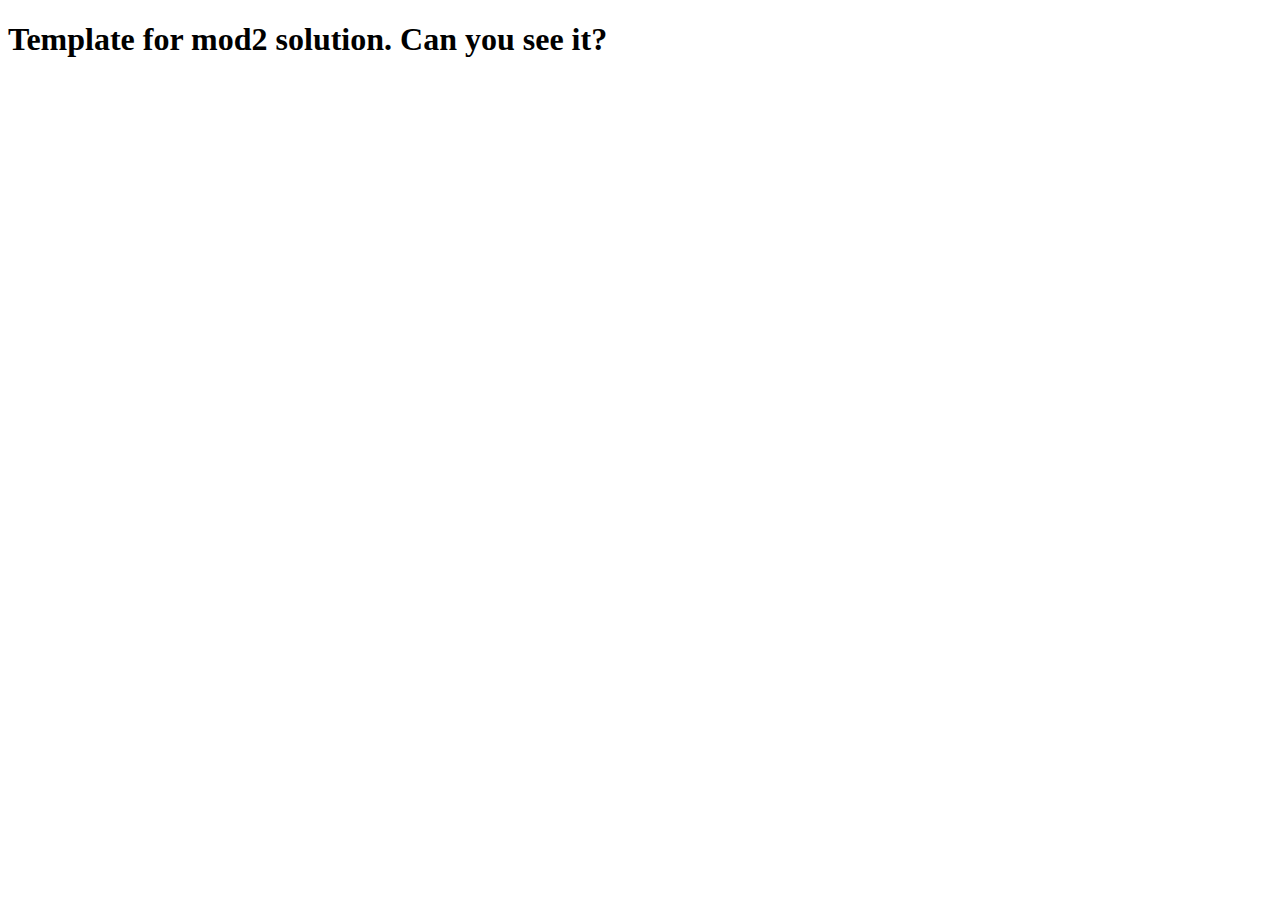
==== mod2-solution/index.html @ 90a44dfe "first change for mod2" ====
<!doctype html>
<html lang="en">
  <head>
    <meta charset="utf-8">
    <meta name="viewport" content="width=device-width, initial-scale=1">


    <title>Boostrap Starter Page</title>
    <link rel="stylesheet" href="css/mystyles.css">
  </head>
<body>

  <h1>Template for mod2 solution.  Can you see it?</h1>

  <!-- jQuery (Bootstrap JS plugins depend on it) -->
  <script src="js/myscript.js"></script>
</body>
</html>
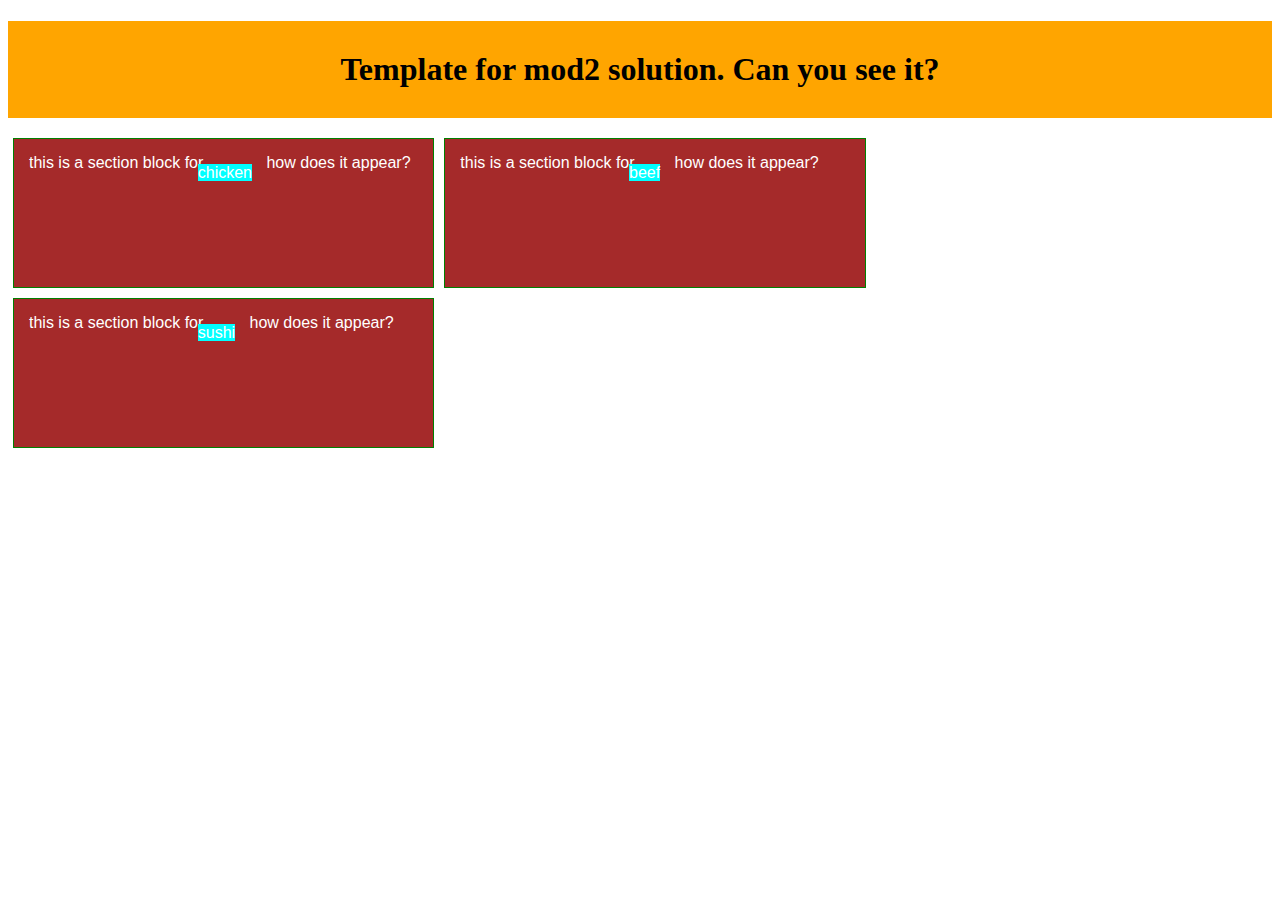
==== commit 080bfa7e: "second change for all mod2 files" ====
--- a/mod2-solution/index.html
+++ b/mod2-solution/index.html
@@ -5,13 +5,24 @@
     <meta name="viewport" content="width=device-width, initial-scale=1">
 
 
-    <title>Boostrap Starter Page</title>
+    <title>module 2 assignment</title>
     <link rel="stylesheet" href="css/mystyles.css">
   </head>
 <body>
 
   <h1>Template for mod2 solution.  Can you see it?</h1>
 
+  <div>
+    <p class="col-lg-4 col-md-6 col-sm-12">this is a section block for <span>chicken</span> how does it appear?</p>
+  </div>
+  <div>
+    <p class="col-lg-4 col-md-6 col-sm-12">this is a section block for <span>beef</span> how does it appear?</p>
+  </div>
+  <div>
+    <p class="col-lg-4 col-md-6 col-sm-12">this is a section block for <span>sushi</span> how does it appear?</p>
+  </div>
+
+
   <!-- jQuery (Bootstrap JS plugins depend on it) -->
   <script src="js/myscript.js"></script>
 </body>
--- a/mod2-solution/css/mystyles.css
+++ b/mod2-solution/css/mystyles.css
@@ -0,0 +1,173 @@
+
+/********** Base styles **********/
+* {
+  box-sizing: border-box;
+}
+h1 {
+  margin-bottom: 15px;
+  background-color: orange;
+  text-align: center;
+  padding: 30px;
+}
+
+div {
+  background-color: gray;
+}
+
+p {
+  border: 1px solid black;
+  background-color: #A52A2A;
+  width: 90%;
+  height: 150px;
+/*  margin-right: auto;
+  margin-left: auto;*/
+  margin: 5px;
+  font-family: Helvetica;
+  color: white;
+  padding: 15px;
+}
+
+span {
+  background-color: cyan;
+  position: relative;
+  right: 10px;
+  top: 10px;
+}
+
+/* Simple Responsive Framework. */
+.row {
+  width: 100%;
+}
+
+/********** Large devices only **********/
+@media (min-width: 992px) {
+  .col-lg-1, .col-lg-2, .col-lg-3, .col-lg-4, .col-lg-5, .col-lg-6, .col-lg-7, .col-lg-8, .col-lg-9, .col-lg-10, .col-lg-11, .col-lg-12 {
+    float: left;
+    border: 1px solid green;
+  }
+  .col-lg-1 {
+    width: 8.33%;
+  }
+  .col-lg-2 {
+    width: 16.66%;
+  }
+  .col-lg-3 {
+    width: 25%;
+  }
+  .col-lg-4 {
+    width: 33.33%;
+  }
+  .col-lg-5 {
+    width: 41.66%;
+  }
+  .col-lg-6 {
+    width: 50%;
+  }
+  .col-lg-7 {
+    width: 58.33%;
+  }
+  .col-lg-8 {
+    width: 66.66%;
+  }
+  .col-lg-9 {
+    width: 74.99%;
+  }
+  .col-lg-10 {
+    width: 83.33%;
+  }
+  .col-lg-11 {
+    width: 91.66%;
+  }
+  .col-lg-12 {
+    width: 100%;
+  }
+}
+
+/********** Medium devices only **********/
+@media (min-width: 768px) and (max-width: 991px) {
+  .col-md-1, .col-md-2, .col-md-3, .col-md-4, .col-md-5, .col-md-6, .col-md-7, .col-md-8, .col-md-9, .col-md-10, .col-md-11, .col-md-12 {
+    float: left;
+    border: 1px solid green;
+  }
+  .col-md-1 {
+    width: 8.33%;
+  }
+  .col-md-2 {
+    width: 16.66%;
+  }
+  .col-md-3 {
+    width: 25%;
+  }
+  .col-md-4 {
+    width: 33.33%;
+  }
+  .col-md-5 {
+    width: 41.66%;
+  }
+  .col-md-6 {
+    width: 50%;
+  }
+  .col-md-7 {
+    width: 58.33%;
+  }
+  .col-md-8 {
+    width: 66.66%;
+  }
+  .col-md-9 {
+    width: 74.99%;
+  }
+  .col-md-10 {
+    width: 83.33%;
+  }
+  .col-md-11 {
+    width: 91.66%;
+  }
+  .col-md-12 {
+    width: 100%;
+  }
+}
+
+/********** Small devices only **********/
+@media (max-width: 767px) {
+  .col-sm-1, .col-sm-2, .col-sm-3, .col-sm-4, .col-sm-5, .col-sm-6, .col-sm-7, .col-sm-8, .col-sm-9, .col-sm-10, .col-sm-11, .col-sm-12 {
+    float: left;
+    border: 1px solid green;
+  }
+  .col-sm-1 {
+    width: 8.33%;
+  }
+  .col-sm-2 {
+    width: 16.66%;
+  }
+  .col-sm-3 {
+    width: 25%;
+  }
+  .col-sm-4 {
+    width: 33.33%;
+  }
+  .col-sm-5 {
+    width: 41.66%;
+  }
+  .col-sm-6 {
+    width: 50%;
+  }
+  .col-sm-7 {
+    width: 58.33%;
+  }
+  .col-sm-8 {
+    width: 66.66%;
+  }
+  .col-sm-9 {
+    width: 74.99%;
+  }
+  .col-sm-10 {
+    width: 83.33%;
+  }
+  .col-sm-11 {
+    width: 91.66%;
+  }
+  .col-sm-12 {
+    width: 100%;
+  }
+}
+
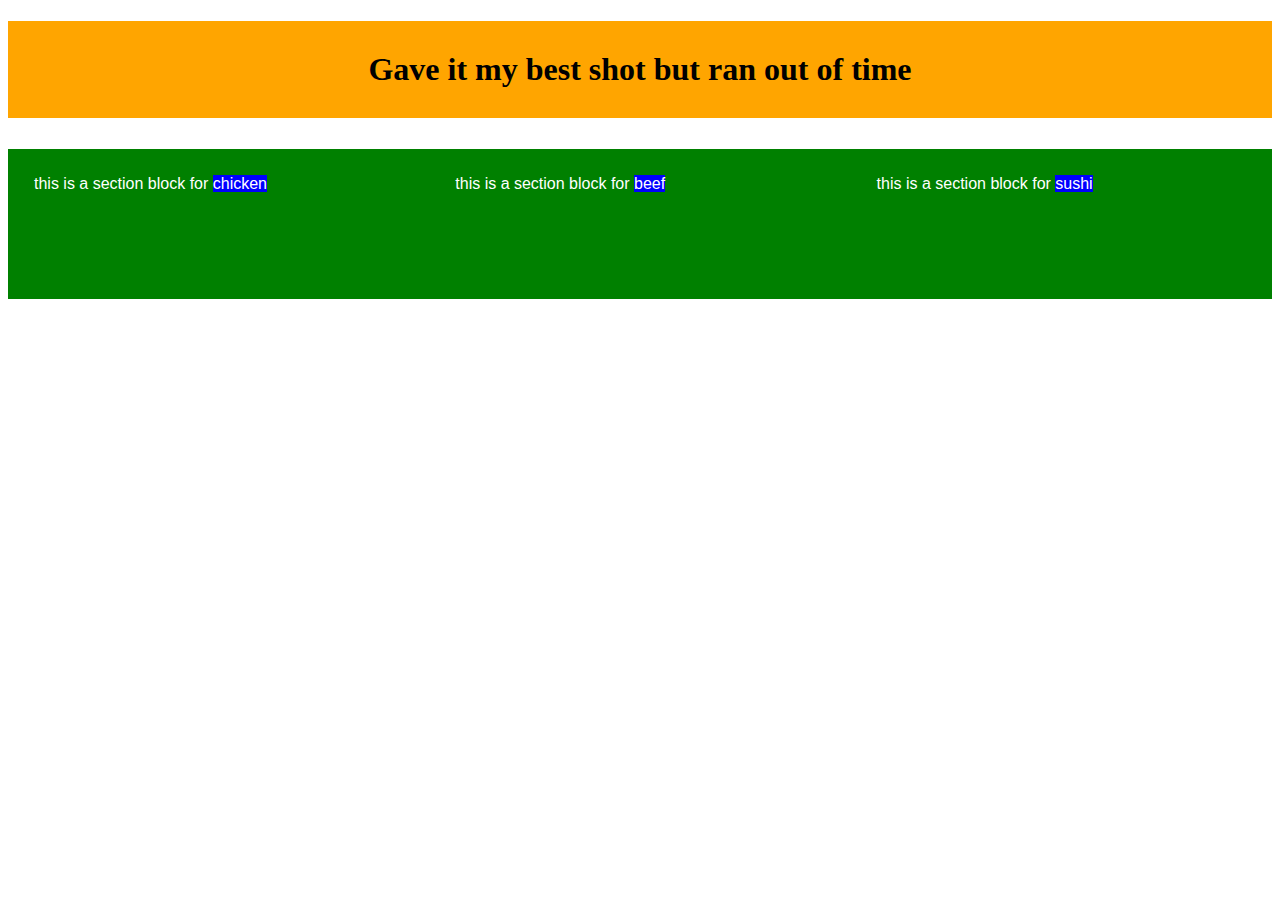
==== commit 47c261ad: "last change for all mod2 files before grade" ====
--- a/mod2-solution/index.html
+++ b/mod2-solution/index.html
@@ -10,17 +10,11 @@
   </head>
 <body>
 
-  <h1>Template for mod2 solution.  Can you see it?</h1>
+  <h1>Gave it my best shot but ran out of time</h1>
 
-  <div>
-    <p class="col-lg-4 col-md-6 col-sm-12">this is a section block for <span>chicken</span> how does it appear?</p>
-  </div>
-  <div>
-    <p class="col-lg-4 col-md-6 col-sm-12">this is a section block for <span>beef</span> how does it appear?</p>
-  </div>
-  <div>
-    <p class="col-lg-4 col-md-6 col-sm-12">this is a section block for <span>sushi</span> how does it appear?</p>
-  </div>
+    <p class="col-lg-4 col-md-6 col-sm-12">this is a section block for <span>chicken</span></p>
+    <p class="col-lg-4 col-md-6 col-sm-12">this is a section block for <span>beef</span></p>
+    <p class="col-lg-4 col-md-6 col-sm-12">this is a section block for <span>sushi</span></p>
 
 
   <!-- jQuery (Bootstrap JS plugins depend on it) -->
--- a/mod2-solution/css/mystyles.css
+++ b/mod2-solution/css/mystyles.css
@@ -11,25 +11,27 @@
 }
 
 div {
-  background-color: gray;
+/*  background-color: gray;*/
+  padding: 5px;
 }
 
 p {
-  border: 1px solid black;
-  background-color: #A52A2A;
+  border: 5px solid black;
+/*  background-color: #A52A2A; */
+  background-color: green;
   width: 90%;
   height: 150px;
-/*  margin-right: auto;
+  /*margin-right: auto;
   margin-left: auto;*/
-  margin: 5px;
+/*  margin: 5px; */
   font-family: Helvetica;
   color: white;
-  padding: 15px;
+  padding: 25px; 
 }
 
 span {
-  background-color: cyan;
-  position: relative;
+  background-color: blue;
+/*  position: relative; */
   right: 10px;
   top: 10px;
 }
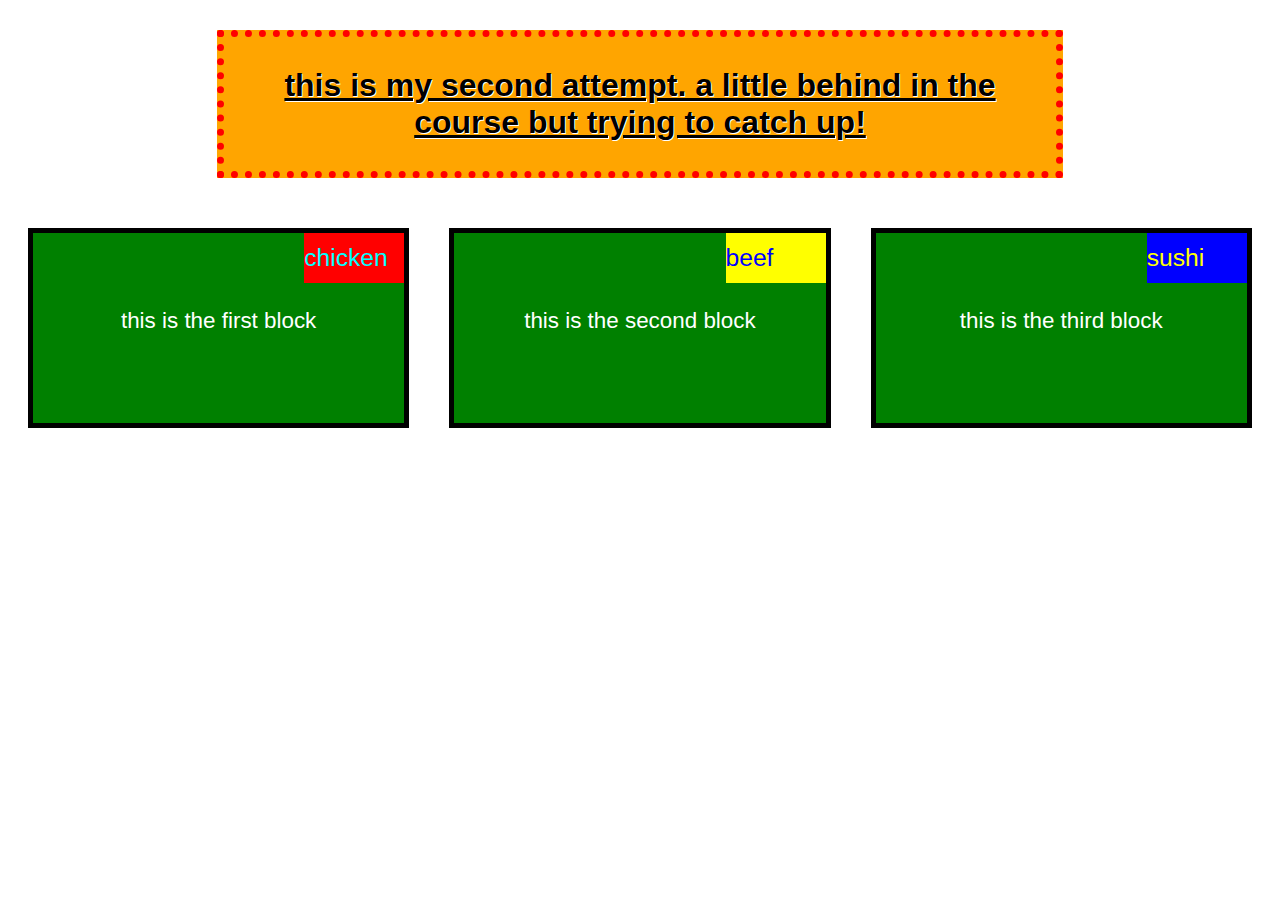
==== commit e7733141: "late submission for mod2 assignment" ====
--- a/mod2-solution/index.html
+++ b/mod2-solution/index.html
@@ -10,11 +10,21 @@
   </head>
 <body>
 
-  <h1>Gave it my best shot but ran out of time</h1>
+  <h1>This is my second attempt.  A little behind in the course but trying to catch up!</h1>
 
-    <p class="col-lg-4 col-md-6 col-sm-12">this is a section block for <span>chicken</span></p>
-    <p class="col-lg-4 col-md-6 col-sm-12">this is a section block for <span>beef</span></p>
-    <p class="col-lg-4 col-md-6 col-sm-12">this is a section block for <span>sushi</span></p>
+  <!--div class="test-container"-->
+    <div class="menu-section col-lg-4 col-md-6 cl-sm-12">
+      <p>this is the first block <span id="chicken">chicken</span></p>
+    </div>
+
+    <div class="menu-section col-lg-4 col-md-6 cl-sm-12">
+      <p>this is the second block <span id="beef">beef</span></p>
+    </div>
+
+    <div class="menu-section col-lg-4 col-md-12 cl-sm-12">
+      <p>this is the third block <span id="sushi">sushi</span></p>
+    </div>
+  <!--/div-->
 
 
   <!-- jQuery (Bootstrap JS plugins depend on it) -->
--- a/mod2-solution/css/mystyles.css
+++ b/mod2-solution/css/mystyles.css
@@ -3,37 +3,81 @@
 * {
   box-sizing: border-box;
 }
+
+body {
+  font-family: 'Montserrat', sans-serif;
+}
+
 h1 {
-  margin-bottom: 15px;
+  margin: 30px auto 25px;
   background-color: orange;
   text-align: center;
   padding: 30px;
-}
-
-div {
-/*  background-color: gray;*/
-  padding: 5px;
+  max-width: 67%;
+  text-decoration: underline;
+  text-transform: lowercase;
+  text-shadow: 1px 1px white;
+  border: 7px dotted red;
+}
+
+div.menu-section {
+  /*background-color: white;
+  padding: 25px;
+  margin: 20px 10px 0px;
+  border: 5px dashed cyan;
+  position: relative;*/
+  border: 0px solid red;
+  margin-left: auto;
+  margin-right: auto;
+  margin-top: 10px;
+  margin-bottom: 10px;
+  padding: 10px;
 }
 
 p {
   border: 5px solid black;
 /*  background-color: #A52A2A; */
   background-color: green;
-  width: 90%;
-  height: 150px;
+  width: 95%;
+  height: 200px;
   /*margin-right: auto;
   margin-left: auto;*/
-/*  margin: 5px; */
-  font-family: Helvetica;
+  margin: 5px auto 5px;
   color: white;
-  padding: 25px; 
+  padding-top: 75px; 
+  position: relative;
+  text-align: center;
+  font-size: 1.4em;
 }
 
 span {
+  background-color: gray;
+  color: black;
+  position: absolute;
+  right: 0px;
+  top: 0px;
+  width: 100px;
+  height: 50px;
+  text-align: left;
+  line-height: 50px;
+}
+
+span#chicken {
+  background-color: red;
+  color: cyan;
+  font-size: 1.1em;
+}
+
+span#beef {
+  background-color: yellow;
+  color: blue;
+  font-size: 1.1em;
+}
+
+span#sushi {
   background-color: blue;
-/*  position: relative; */
-  right: 10px;
-  top: 10px;
+  color: yellow;
+  font-size: 1.1em;
 }
 
 /* Simple Responsive Framework. */
